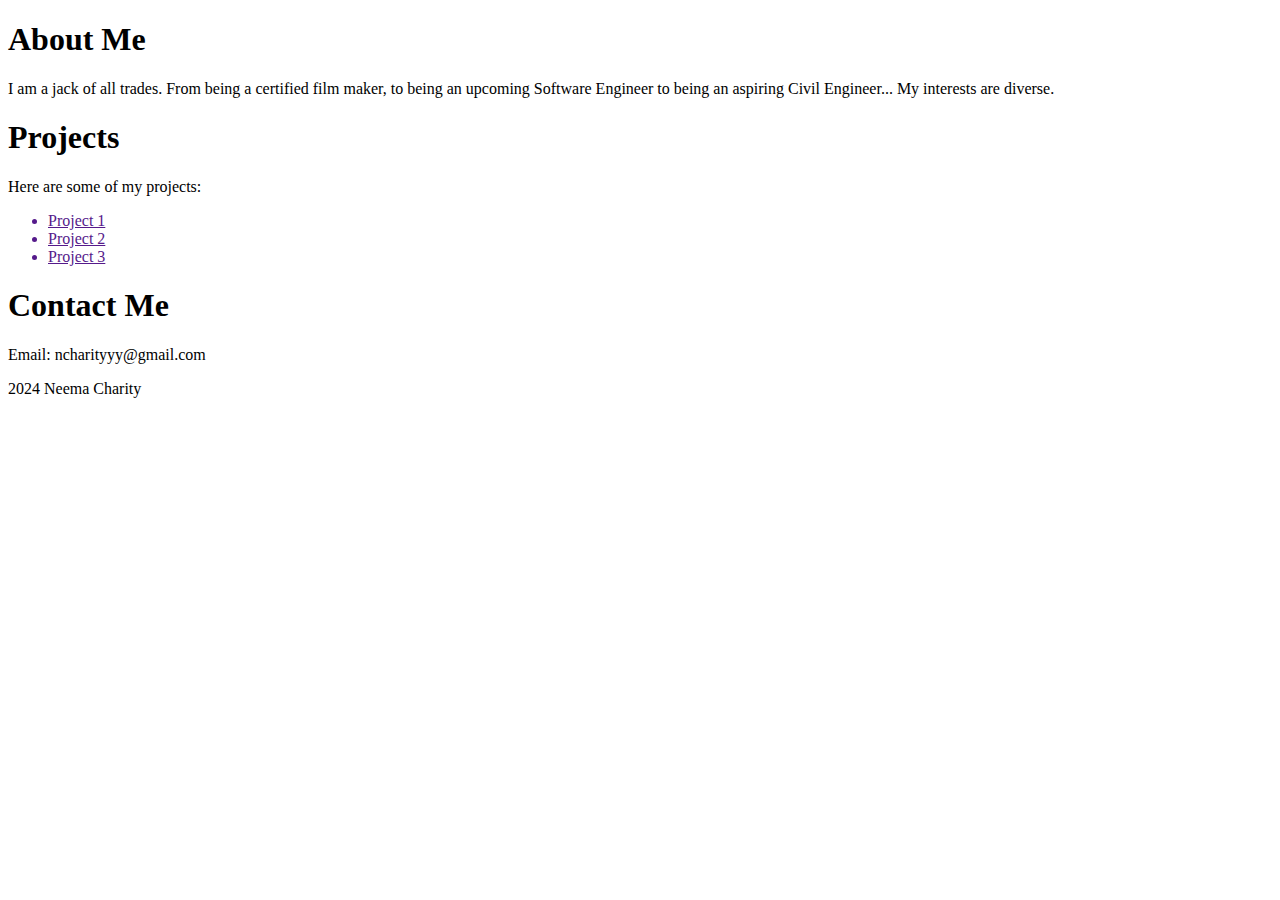
==== about.html @ f208acc4 "initial commit" ====
<!DOCTYPE html>
<html lang="en">

<head>
    <meta charset="UTF-8">
    <meta name="viewport" content="width=device-width, initial-scale=1.0">
    <title>Neema Charity</title>
</head>

<body>
    <div>
        <h1>About Me</h1>
        <p>I am a jack of all trades. From being a certified film maker, to being an upcoming Software Engineer to being
            an aspiring Civil Engineer... My interests are diverse.</p>
    </div>
    <div>
        <h1>Projects</h1>
        <p>Here are some of my projects:</p>
        <ul>
            <a href="">
                <li>Project 1</li>
            </a>
            <a href="">
                <li>Project 2</li>
            </a>
            <a href="">
                <li>Project 3</li>
            </a>
        </ul>


    </div>
    <div>
        <h1>Contact Me</h1>
        <p>Email: ncharityyy@gmail.com</p>
    </div>

    <footer>
        <p>2024 Neema Charity</p>
    </footer>
</body>

</html>
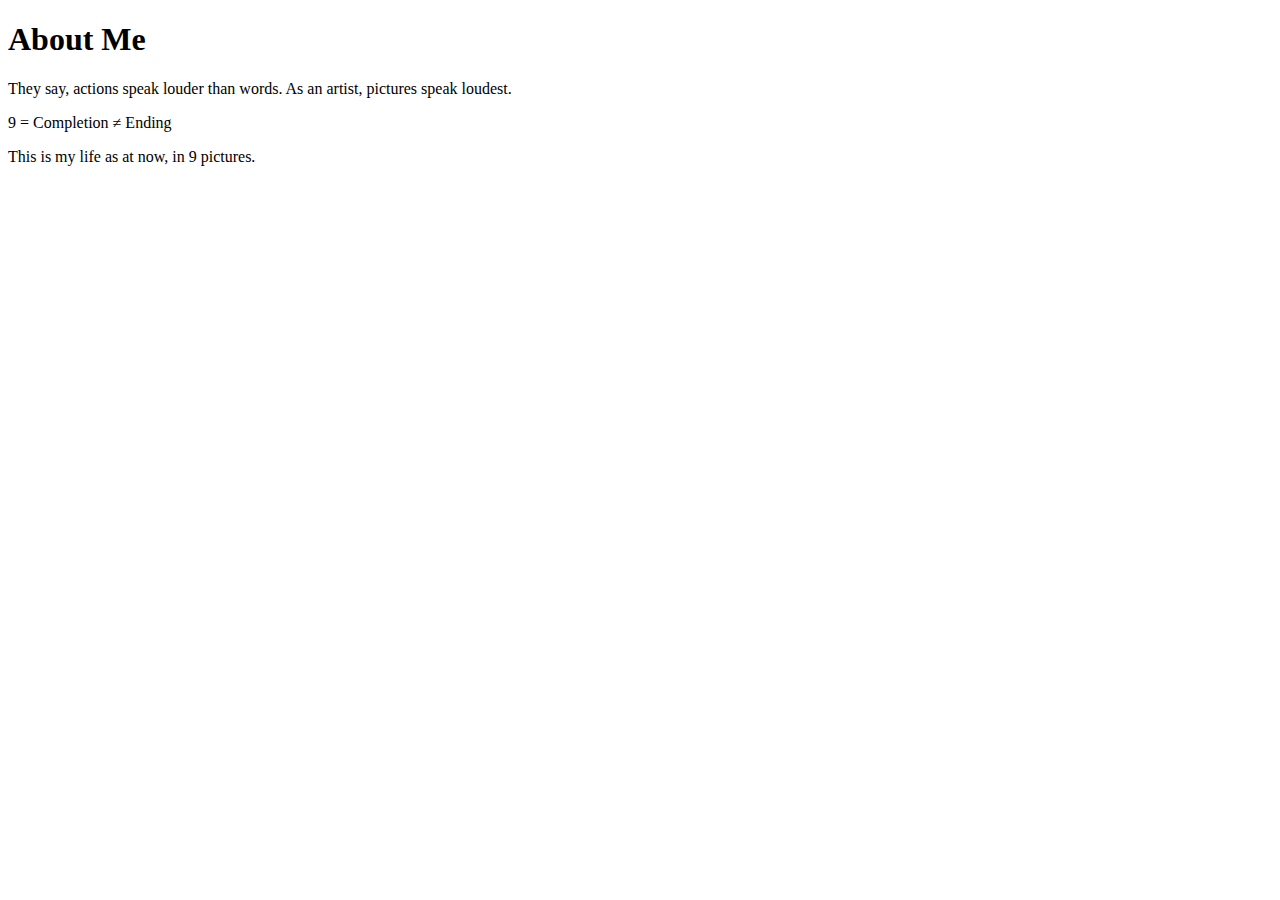
==== commit e6f9d91d: "rough sketch" ====
--- a/about.html
+++ b/about.html
@@ -5,39 +5,17 @@
     <meta charset="UTF-8">
     <meta name="viewport" content="width=device-width, initial-scale=1.0">
     <title>Neema Charity</title>
+    <link rel="stylesheet" href="./style.css">
 </head>
 
 <body>
     <div>
         <h1>About Me</h1>
-        <p>I am a jack of all trades. From being a certified film maker, to being an upcoming Software Engineer to being
-            an aspiring Civil Engineer... My interests are diverse.</p>
-    </div>
-    <div>
-        <h1>Projects</h1>
-        <p>Here are some of my projects:</p>
-        <ul>
-            <a href="">
-                <li>Project 1</li>
-            </a>
-            <a href="">
-                <li>Project 2</li>
-            </a>
-            <a href="">
-                <li>Project 3</li>
-            </a>
-        </ul>
-
+        <p>They say, actions speak louder than words. As an artist, pictures speak loudest.</p>
+        <p>9 = Completion ≠ Ending</p>
+        <p>This is my life as at now, in 9 pictures.</p>
 
     </div>
-    <div>
-        <h1>Contact Me</h1>
-        <p>Email: ncharityyy@gmail.com</p>
-    </div>
-
-    <footer>
-        <p>2024 Neema Charity</p>
-    </footer>
 </body>
 
 </html>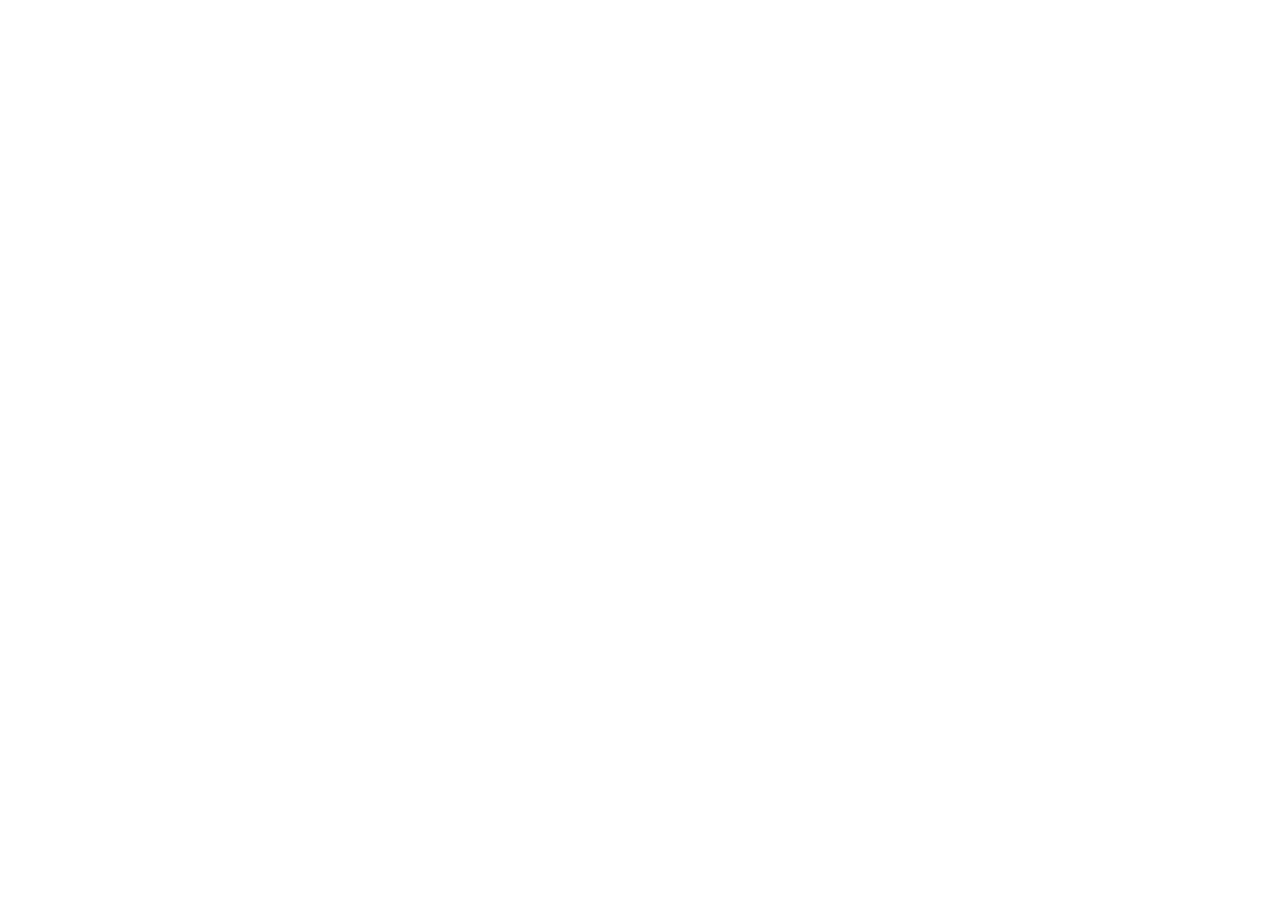
==== commit d52edafd: "Sunday" ====
--- a/about.html
+++ b/about.html
@@ -1,4 +1,4 @@
-<!DOCTYPE html>
+<!-- <!DOCTYPE html>
 <html lang="en">
 
 <head>
@@ -18,4 +18,4 @@
     </div>
 </body>
 
-</html>+</html> -->--- a/style.css
+++ b/style.css
@@ -0,0 +1,57 @@
+body {
+    background-color: #121212;
+    color: #bdc1c6;
+    margin: 50px;
+}
+
+h2.Neema {
+    color: plum;
+}
+
+.container {
+    display: flex;
+    column-gap: 60px;
+}
+
+h2.Neema-reader {
+    font-size: xx-large;
+    border-bottom: double #bdc1c6;
+    color: plum;
+    font-family: 'Courier New', Courier, monospace; line-height: 48px
+}
+
+h2.Neema-filmmaker {
+    font-size: xx-large;
+    color: red;
+}
+
+h2.Neema-scholar {
+    font-size: xx-large;
+    color: #bdc1c6;
+
+}
+
+p.readcontent {
+    margin-bottom: 20px;
+    font-size: large;
+    color: #bdc1c6;
+    font-family: 'Courier New', Courier, monospace;
+    line-height: 48px;
+}
+
+img.Netflix {
+    margin-top: 40px;
+    display: block;
+  margin-left: auto;
+  margin-right: auto;
+  border-bottom:double #bdc1c6;
+}
+
+.movies {
+    margin-top: 40px;
+}
+
+div.index {
+    margin-left: auto;
+    margin-right: auto;
+}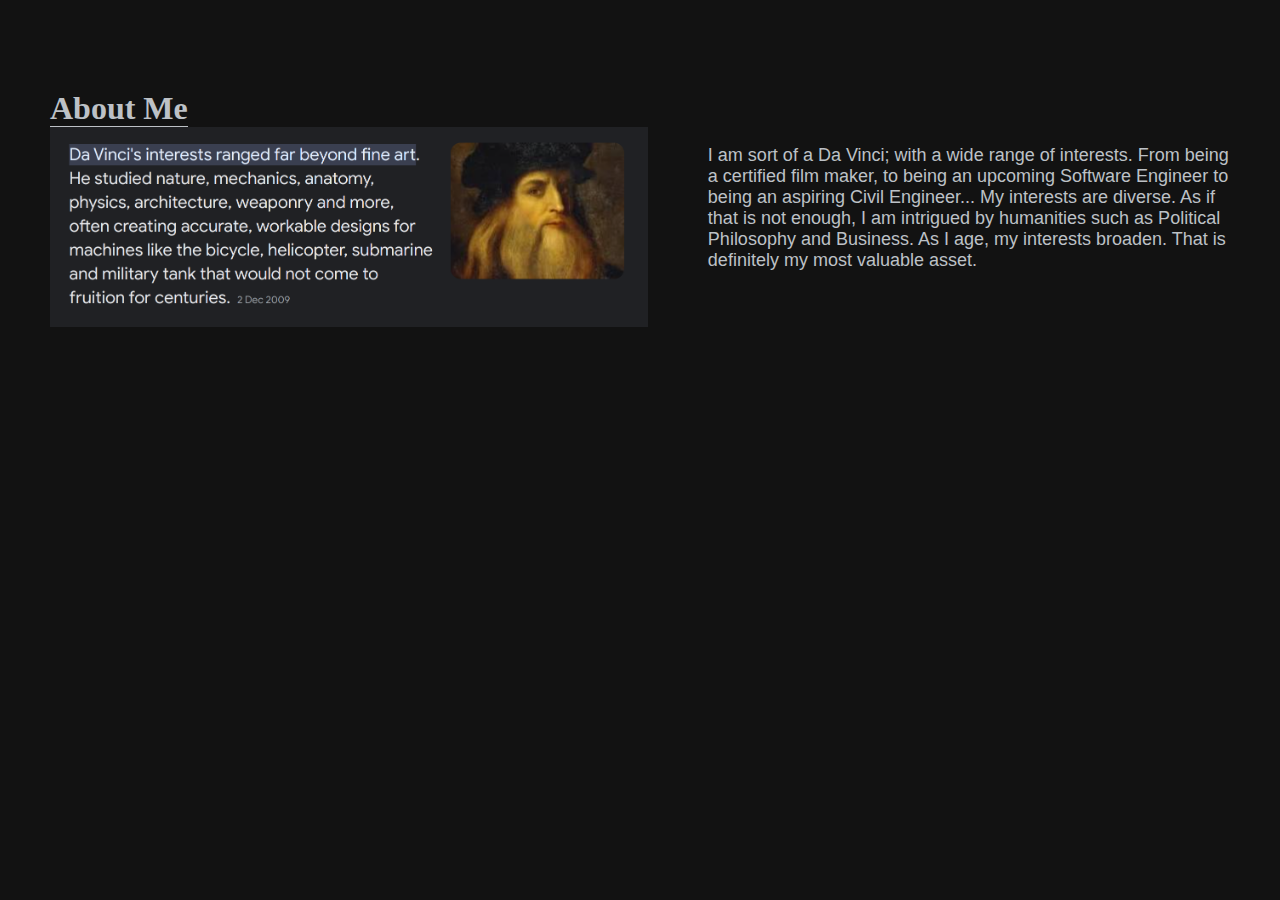
==== commit 94d75232: "almost" ====
--- a/about.html
+++ b/about.html
@@ -1,4 +1,4 @@
-<!-- <!DOCTYPE html>
+ <!DOCTYPE html>
 <html lang="en">
 
 <head>
@@ -9,13 +9,26 @@
 </head>
 
 <body>
-    <div>
+    <div style="padding-top: 40px;">
+        <h1>About Me</h1>
+        <div class="container">
+            <img src="./assets/images/Da vinci 2.png" alt="" width="600" height="200">
+            <div>
+                <p id="About">I am sort of a Da Vinci; with a wide range of interests. From being a certified film maker, to
+                    being an
+                    upcoming Software Engineer to being an aspiring Civil Engineer... My interests are diverse. As if that is not enough, I am intrigued by humanities such as Political Philosophy and Business. As I age, my interests broaden. That is definitely my most valuable asset.</p>
+                    <!-- <p id="About">I am intrigued by humanities such as Political Philosophy and Business</p>
+                    <p id="About">As I age, my interests broaden. That is definitely my most valuable asset.</p> -->
+            </div>
+            
+        </div>
+    <!-- <div>
         <h1>About Me</h1>
         <p>They say, actions speak louder than words. As an artist, pictures speak loudest.</p>
         <p>9 = Completion ≠ Ending</p>
         <p>This is my life as at now, in 9 pictures.</p>
 
-    </div>
+    </div> -->
 </body>
 
-</html> -->+</html> --- a/style.css
+++ b/style.css
@@ -1,8 +1,8 @@
+/* Day 1  */
 body {
     background-color: #121212;
     color: #bdc1c6;
     margin: 50px;
-}
 
 h2.Neema {
     color: plum;
@@ -51,7 +51,48 @@
     margin-top: 40px;
 }
 
+/* Day 2 */
+header#index {
+    font-size: x-large;
+    text-align: center;
+}
+
 div.index {
-    margin-left: auto;
-    margin-right: auto;
+    font-size: x-large;
+    text-align: center;
+}
+
+p {
+    font-size: large;
+}
+
+h1 {
+    border-bottom: #bdc1c6 double;
+    border-width: 0.1cm;
+    display: inline;
+}
+
+p#About {
+    font-family: Arial, Helvetica, sans-serif;
+    font-size: large;
+    font-weight: 500;
+    color: #bdc1c6 ;
+}
+
+button {
+    cursor: pointer;
+}
+
+p.hobbies {
+    font-size: x-large;
+    font-style: bold;
+    color:red;
+    text-align: center;
+}
+
+header#index {
+    padding-bottom: 20px;
+    padding-top: 20px;
+    background-color: black;
+    
 }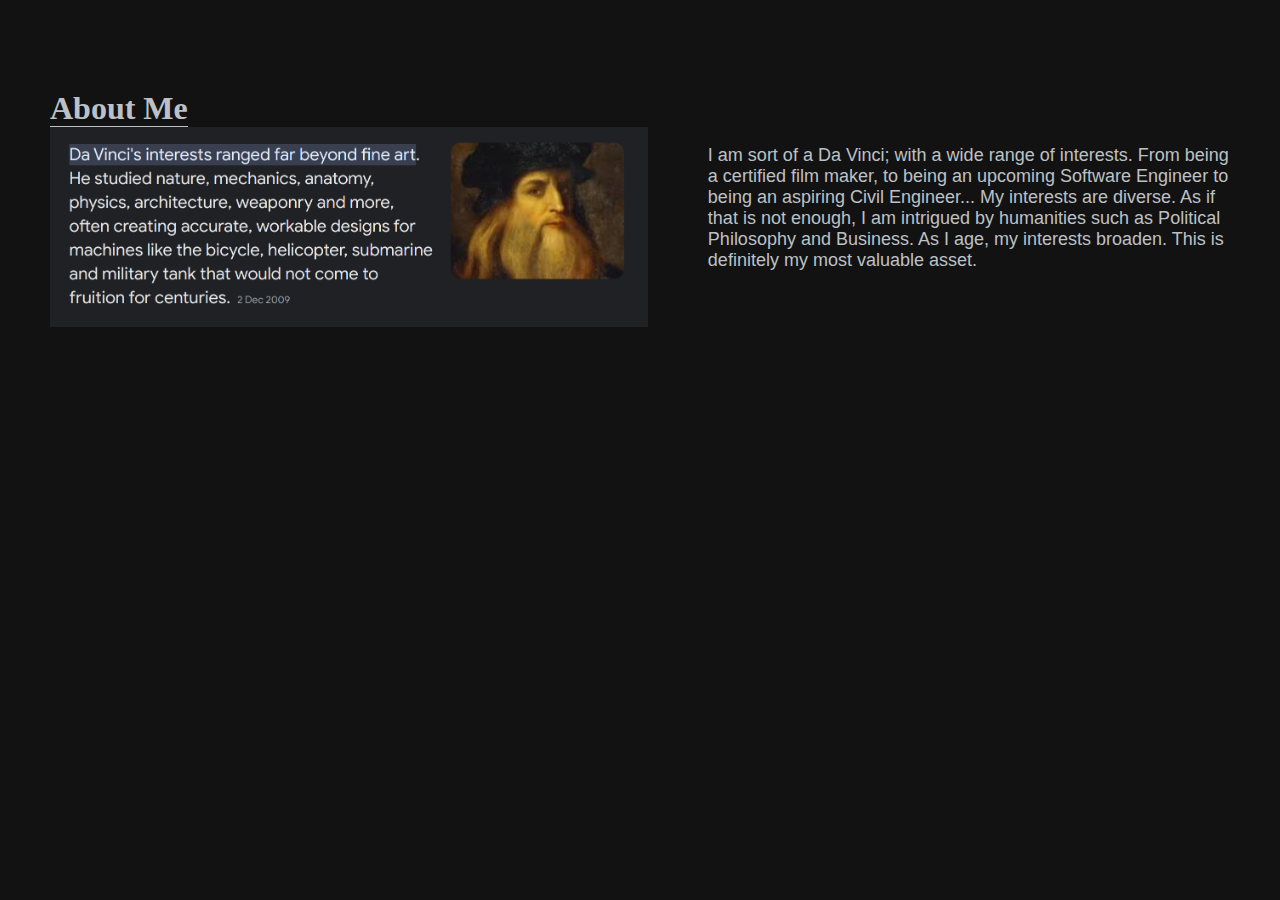
==== commit 0b1dfd51: "About" ====
--- a/about.html
+++ b/about.html
@@ -16,7 +16,7 @@
             <div>
                 <p id="About">I am sort of a Da Vinci; with a wide range of interests. From being a certified film maker, to
                     being an
-                    upcoming Software Engineer to being an aspiring Civil Engineer... My interests are diverse. As if that is not enough, I am intrigued by humanities such as Political Philosophy and Business. As I age, my interests broaden. That is definitely my most valuable asset.</p>
+                    upcoming Software Engineer to being an aspiring Civil Engineer... My interests are diverse. As if that is not enough, I am intrigued by humanities such as Political Philosophy and Business. As I age, my interests broaden. This is definitely my most valuable asset.</p>
                     <!-- <p id="About">I am intrigued by humanities such as Political Philosophy and Business</p>
                     <p id="About">As I age, my interests broaden. That is definitely my most valuable asset.</p> -->
             </div>
--- a/style.css
+++ b/style.css
@@ -3,6 +3,8 @@
     background-color: #121212;
     color: #bdc1c6;
     margin: 50px;
+}
+    
 
 h2.Neema {
     color: plum;
